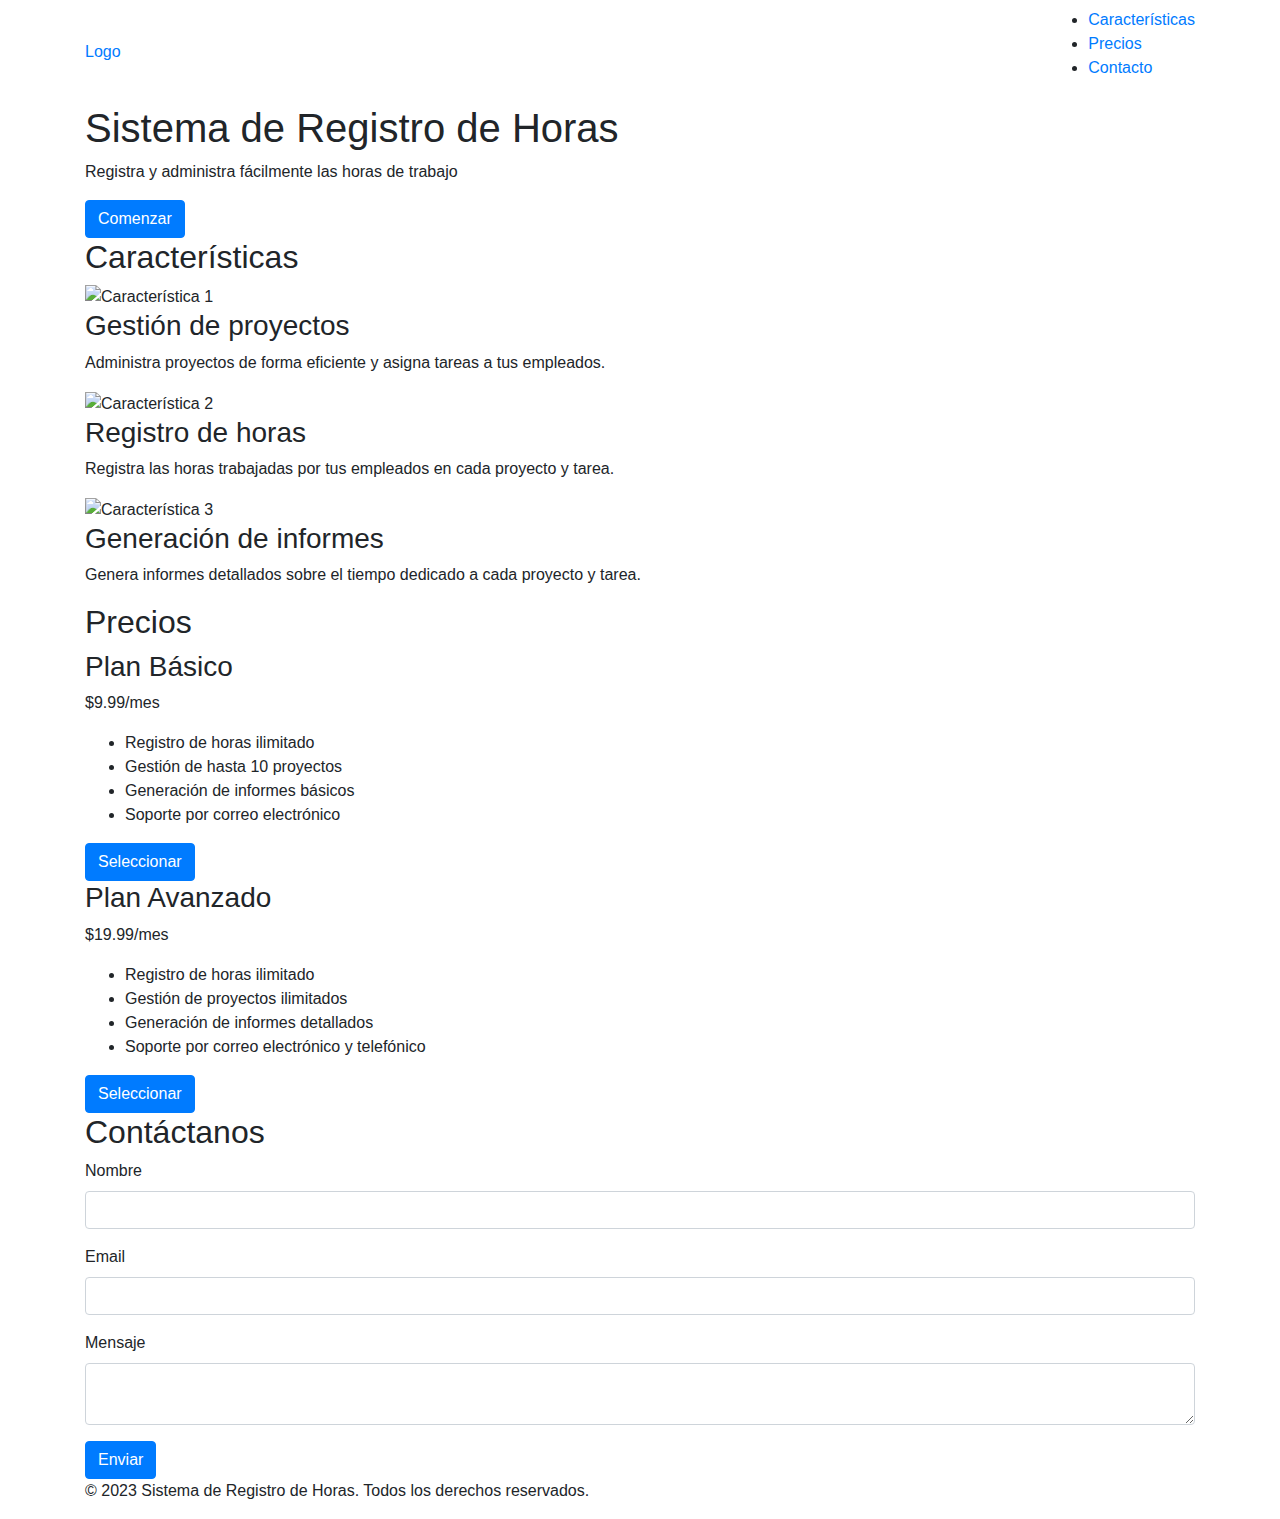
==== templates/index.html @ a84754db "adding a funtional index" ====
<!DOCTYPE html>
<html lang="en">


<head>
  <meta charset="UTF-8">
  <meta name="viewport" content="width=device-width, initial-scale=1.0">
  <title>Sistema de Registro de Horas</title>
  
  <link rel="stylesheet" href="https://maxcdn.bootstrapcdn.com/bootstrap/4.0
.0/css/bootstrap.min.css">
  <link rel="stylesheet" href="static/styles.css">
  <!--link rel="stylesheet" href="{{ url_for("static", filename="styles.css") }}"-->
</head>

<body>
  <header class="header">
    <nav class="navbar">
      <div class="container">
        <a href="#" class="logo">Logo</a>
        <ul class="nav-links">
          <li><a href="#features">Características</a></li>
          <li><a href="#pricing">Precios</a></li>
          <li><a href="#contact">Contacto</a></li>
        </ul>
      </div>
    </nav>
    <div class="hero">
      <div class="container">
        <h1 class="hero-title">Sistema de Registro de Horas</h1>
        <p class="hero-subtitle">Registra y administra fácilmente las horas de trabajo</p>
        <a href="#" class="btn btn-primary">Comenzar</a>
      </div>
    </div>
  </header>

  <section id="features" class="section-features">
    <div class="container">
      <h2 class="section-title">Características</h2>
      <div class="feature">
        <img src="https://trucoslondres.com/wp-content/uploads/2017/03/la-hora-ingles.jpg" alt="Característica 1" class="feature-image">
        <h3 class="feature-title">Gestión de proyectos</h3>
        <p class="feature-description">Administra proyectos de forma eficiente y asigna tareas a tus empleados.</p>
      </div>
      <div class="feature">
        <img src="feature-2.jpg" alt="Característica 2" class="feature-image">
        <h3 class="feature-title">Registro de horas</h3>
        <p class="feature-description">Registra las horas trabajadas por tus empleados en cada proyecto y tarea.</p>
      </div>
      <div class="feature">
        <img src="feature-3.jpg" alt="Característica 3" class="feature-image">
        <h3 class="feature-title">Generación de informes</h3>
        <p class="feature-description">Genera informes detallados sobre el tiempo dedicado a cada proyecto y tarea.</p>
      </div>
    </div>
  </section>

  <section id="pricing" class="section-pricing">
    <div class="container">
      <h2 class="section-title">Precios</h2>
      <div class="pricing-card">
        <h3 class="pricing-title">Plan Básico</h3>
        <p class="pricing-price">$9.99/mes</p>
        <ul class="pricing-features">
          <li>Registro de horas ilimitado</li>
          <li>Gestión de hasta 10 proyectos</li>
          <li>Generación de informes básicos</li>
          <li>Soporte por correo electrónico</li>
        </ul>
        <a href="#" class="btn btn-primary">Seleccionar</a>
      </div>
      <div class="pricing-card">
        <h3 class="pricing-title">Plan Avanzado</h3>
        <p class="pricing-price">$19.99/mes</p>
        <ul class="pricing-features">
          <li>Registro de horas ilimitado</li>
          <li>Gestión de proyectos ilimitados</li>
          <li>Generación de informes detallados</li>
          <li>Soporte por correo electrónico y telefónico</li>
        </ul>
        <a href="#" class="btn btn-primary">Seleccionar</a>
      </div>
    </div>
  </section>

  <section id="contact" class="section-contact">
    <div class="container">
      <h2 class="section-title">Contáctanos</h2>
      <form id="contactForm">
        <div class="form-group">
          <label for="name">Nombre</label>
          <input type="text" id="name" class="form-control" required>
        </div>
        <div class="form-group">
          <label for="email">Email</label>
          <input type="email" id="email" class="form-control" required>
        </div>
        <div class="form-group">
          <label for="message">Mensaje</label>
          <textarea id="message" class="form-control" required></textarea>
        </div>
        <button type="submit" class="btn btn-primary">Enviar</button>
      </form>
    </div>
  </section>

  <footer class="footer">
    <div class="container">
      <p class="footer-text">© 2023 Sistema de Registro de Horas. Todos los derechos reservados.</p>
    </div>
  </footer>

  <!--script src="script.js"></script-->
  <!-- jQuery library -->
  <script src="https://ajax.googleapis.com/ajax/libs/jquery/3.3.1/jquery.min
.js"></script>
  <!-- Popper JS -->
  <script src="https://cdnjs.cloudflare.com/ajax/libs/popper.js/1.12.9/umd/p
opper.min.js"></script>
  <!-- Latest compiled JavaScript -->
  <script src="https://maxcdn.bootstrapcdn.com/bootstrap/4.0.0/js/bootstrap.
min.js"></script>
</body>

</html>
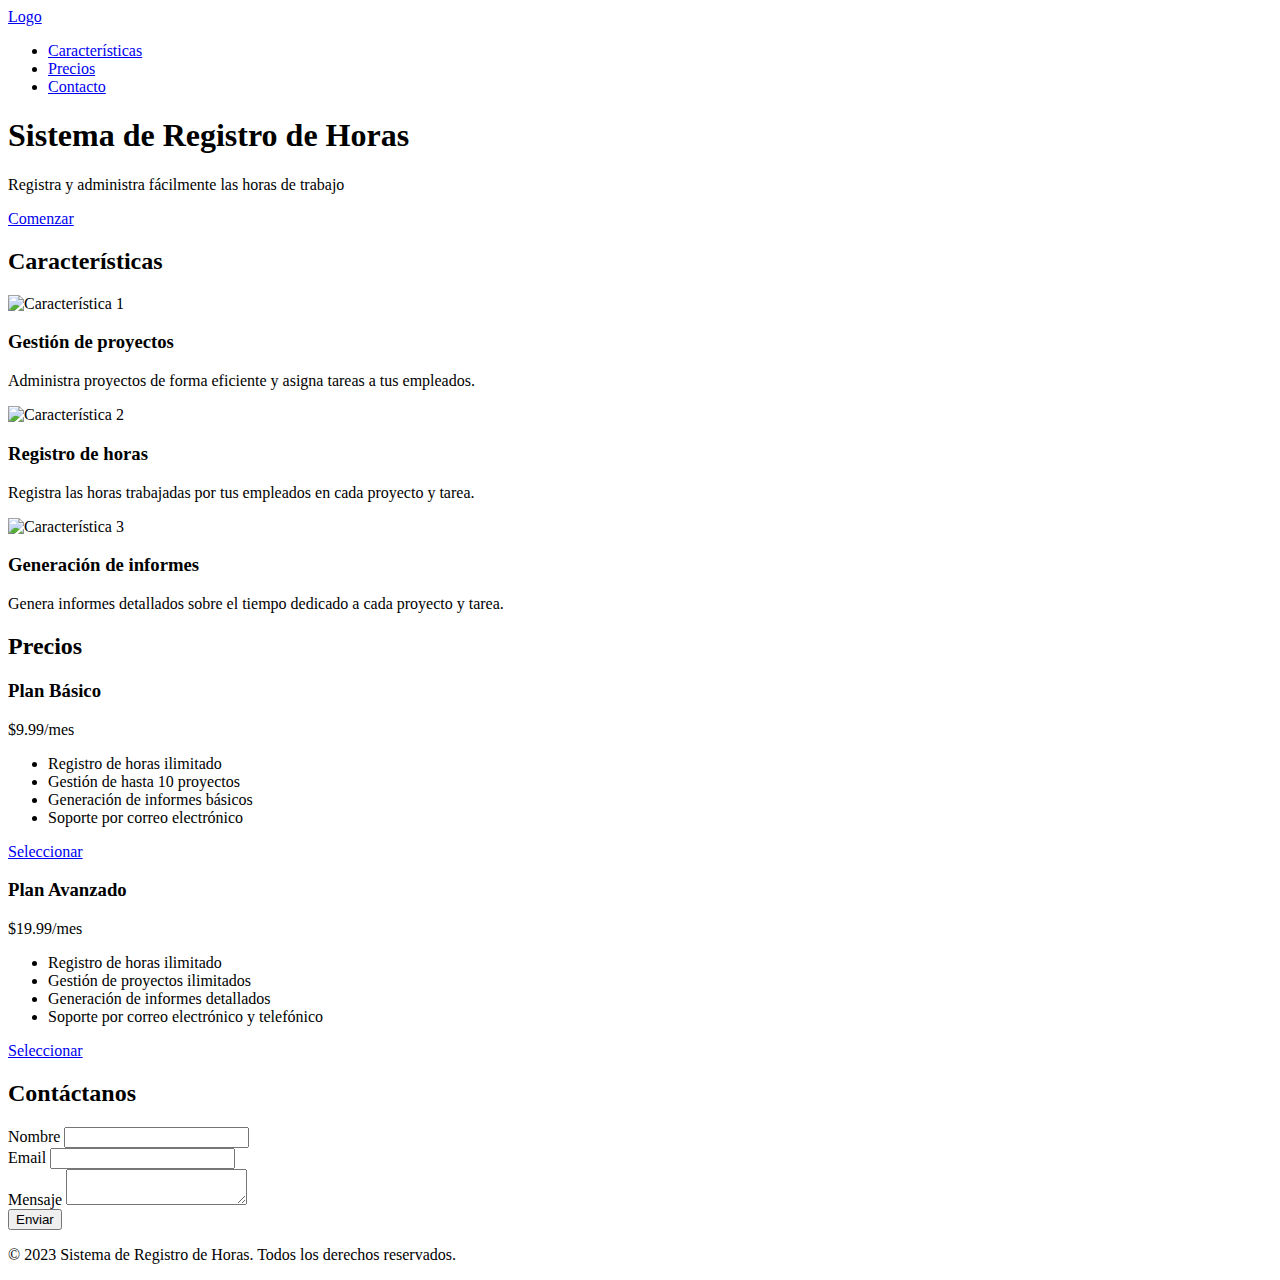
==== commit d8692b8d: "asda" ====
--- a/templates/index.html
+++ b/templates/index.html
@@ -1,16 +1,11 @@
 <!DOCTYPE html>
 <html lang="en">
-
 
 <head>
   <meta charset="UTF-8">
   <meta name="viewport" content="width=device-width, initial-scale=1.0">
   <title>Sistema de Registro de Horas</title>
-  
-  <link rel="stylesheet" href="https://maxcdn.bootstrapcdn.com/bootstrap/4.0
-.0/css/bootstrap.min.css">
-  <link rel="stylesheet" href="static/styles.css">
-  <!--link rel="stylesheet" href="{{ url_for("static", filename="styles.css") }}"-->
+  <link rel="stylesheet" href="styles.css">
 </head>
 
 <body>
@@ -110,16 +105,7 @@
     </div>
   </footer>
 
-  <!--script src="script.js"></script-->
-  <!-- jQuery library -->
-  <script src="https://ajax.googleapis.com/ajax/libs/jquery/3.3.1/jquery.min
-.js"></script>
-  <!-- Popper JS -->
-  <script src="https://cdnjs.cloudflare.com/ajax/libs/popper.js/1.12.9/umd/p
-opper.min.js"></script>
-  <!-- Latest compiled JavaScript -->
-  <script src="https://maxcdn.bootstrapcdn.com/bootstrap/4.0.0/js/bootstrap.
-min.js"></script>
+  <script src="script.js"></script>
 </body>
 
 </html>
